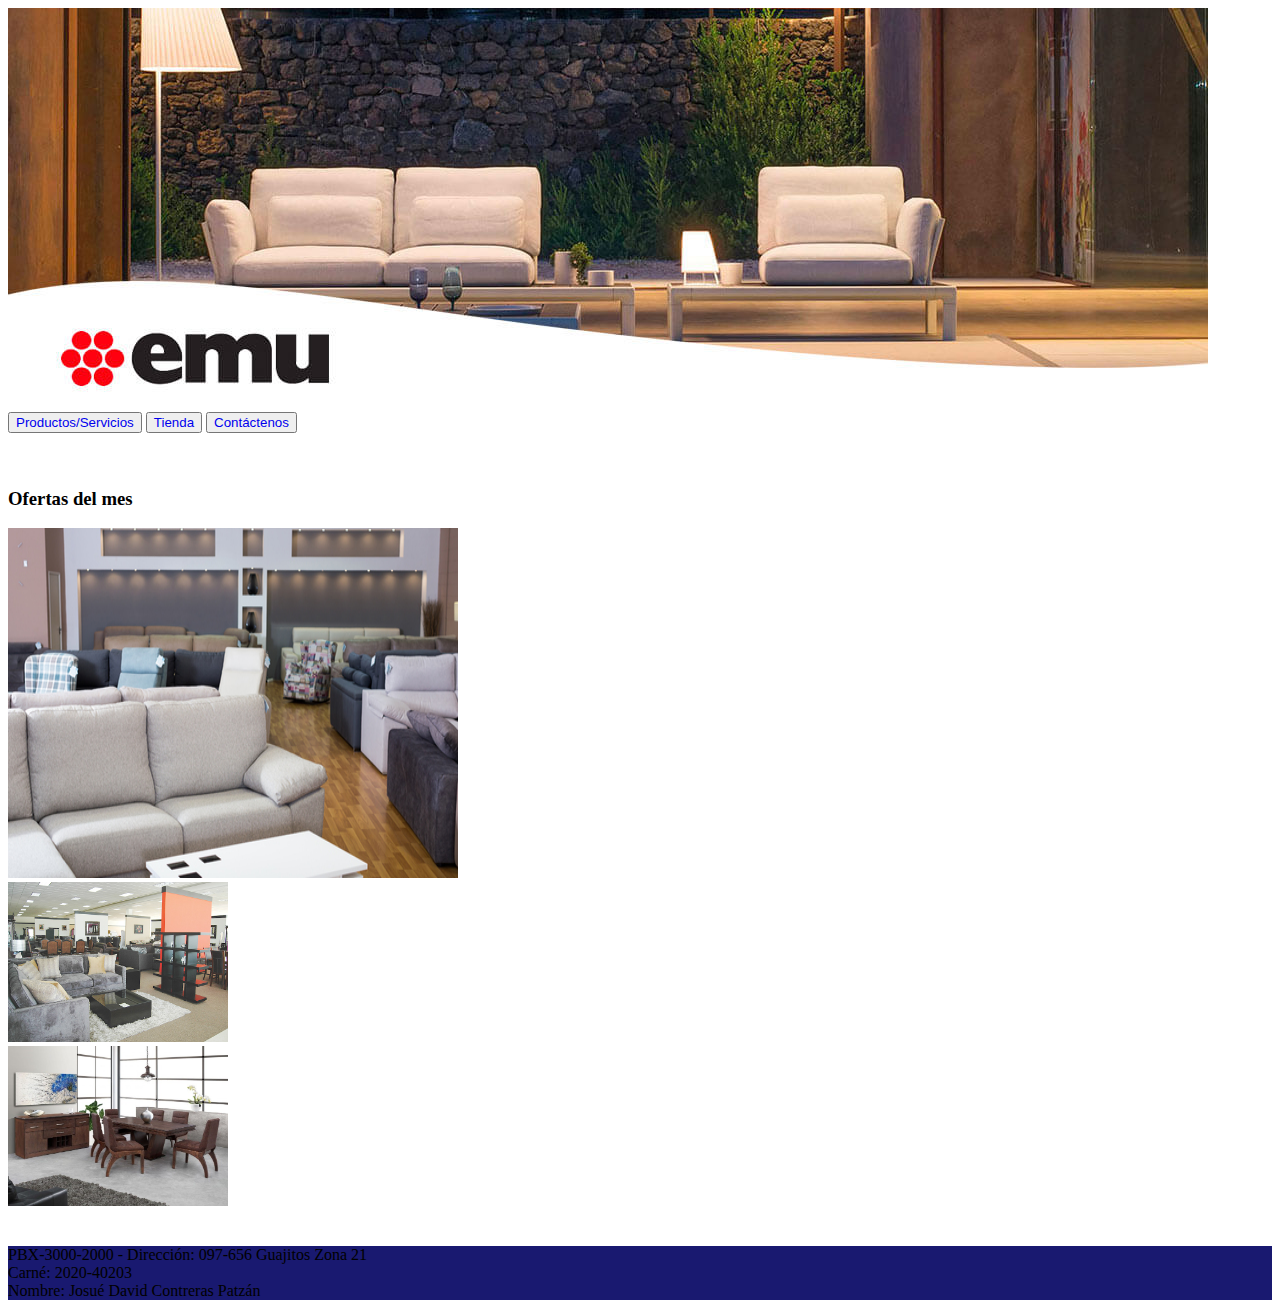
==== index.html @ bce61670 "se subieron los cambios" ====
<!doctype html>
<html lang="es">
  <head>
    <!-- Required meta tags -->
    <meta charset="utf-8">
    <meta name="viewport" content="width=device-width, initial-scale=1">

    <!-- Bootstrap CSS -->
    <link href="https://cdn.jsdelivr.net/npm/bootstrap@5.1.0/dist/css/bootstrap.min.css" rel="stylesheet" integrity="sha384-KyZXEAg3QhqLMpG8r+8fhAXLRk2vvoC2f3B09zVXn8CA5QIVfZOJ3BCsw2P0p/We" crossorigin="anonymous">

    <title>Inicio</title>
  </head>
  <body>
    <div id="carouselExampleSlidesOnly" class="carousel slide" data-bs-ride="carousel">
      <div class="carousel-inner">
        <div class="carousel-item active">
          <img src="img/muebles.jpg" class="d-block w-100" alt="...">
        </div>
      </div>
    </div>

    <div class="btn-group w-100" role="group" aria-label="Basic example">
        <button type="button" class="btn btn-warning"><a href="productos.html" style="text-decoration: none">Productos/Servicios</a></button>
        <button type="button" class="btn btn-info"><a href="tiendas.php" style="text-decoration: none">Tienda</a></button>
        <button type="button" class="btn btn-primary"><a href="contactos.php" style="text-decoration: none">Contáctenos</a></button>
      </div>
      <br><br>
      <div class="container">
        <div class="row">
        <h3>Ofertas del mes</h3>
        </div>
      </div>


      <div class="container">
        <div class="row">
          <div class="col-6" class="row-2">
            <img src="img/muebles1.jpg" class="d-block" width="450px" height="350px">
          </div>
            
            <div class="col-3">
           
              <img src="img/muebles2.jpg" class="d-block" width="220px" height="160px">
            </div>

             <div class="col-3">
        
              <img src="img/muebles3.jpg" class="d-block" width="220px" height="160px">
            </div>   
            
           
      </div>
      </div>
<br><br>


      <footer class="bg-light text-center text-lg-start">
  
        <div class="text-center p-3" style="background-color: midnightblue;">
         
         <div class="container">
           <div class="row">
          <div class="col-6">
          <div class="text-light">PBX-3000-2000 - Dirección: 097-656 Guajitos Zona 21 </div>
        </div>
        <div class="col-2">
          <div class="text-light">Carné: 2020-40203</div>
        </div>
        <div class="col-4">
          <div class="text-light">Nombre: Josué David Contreras Patzán </div>
        </div>
        </div>
          </div>
        </div>
      </footer>
    
            
  







    <script src="https://cdn.jsdelivr.net/npm/bootstrap@5.1.0/dist/js/bootstrap.bundle.min.js" integrity="sha384-U1DAWAznBHeqEIlVSCgzq+c9gqGAJn5c/t99JyeKa9xxaYpSvHU5awsuZVVFIhvj" crossorigin="anonymous"></script>

  </body>
</html>
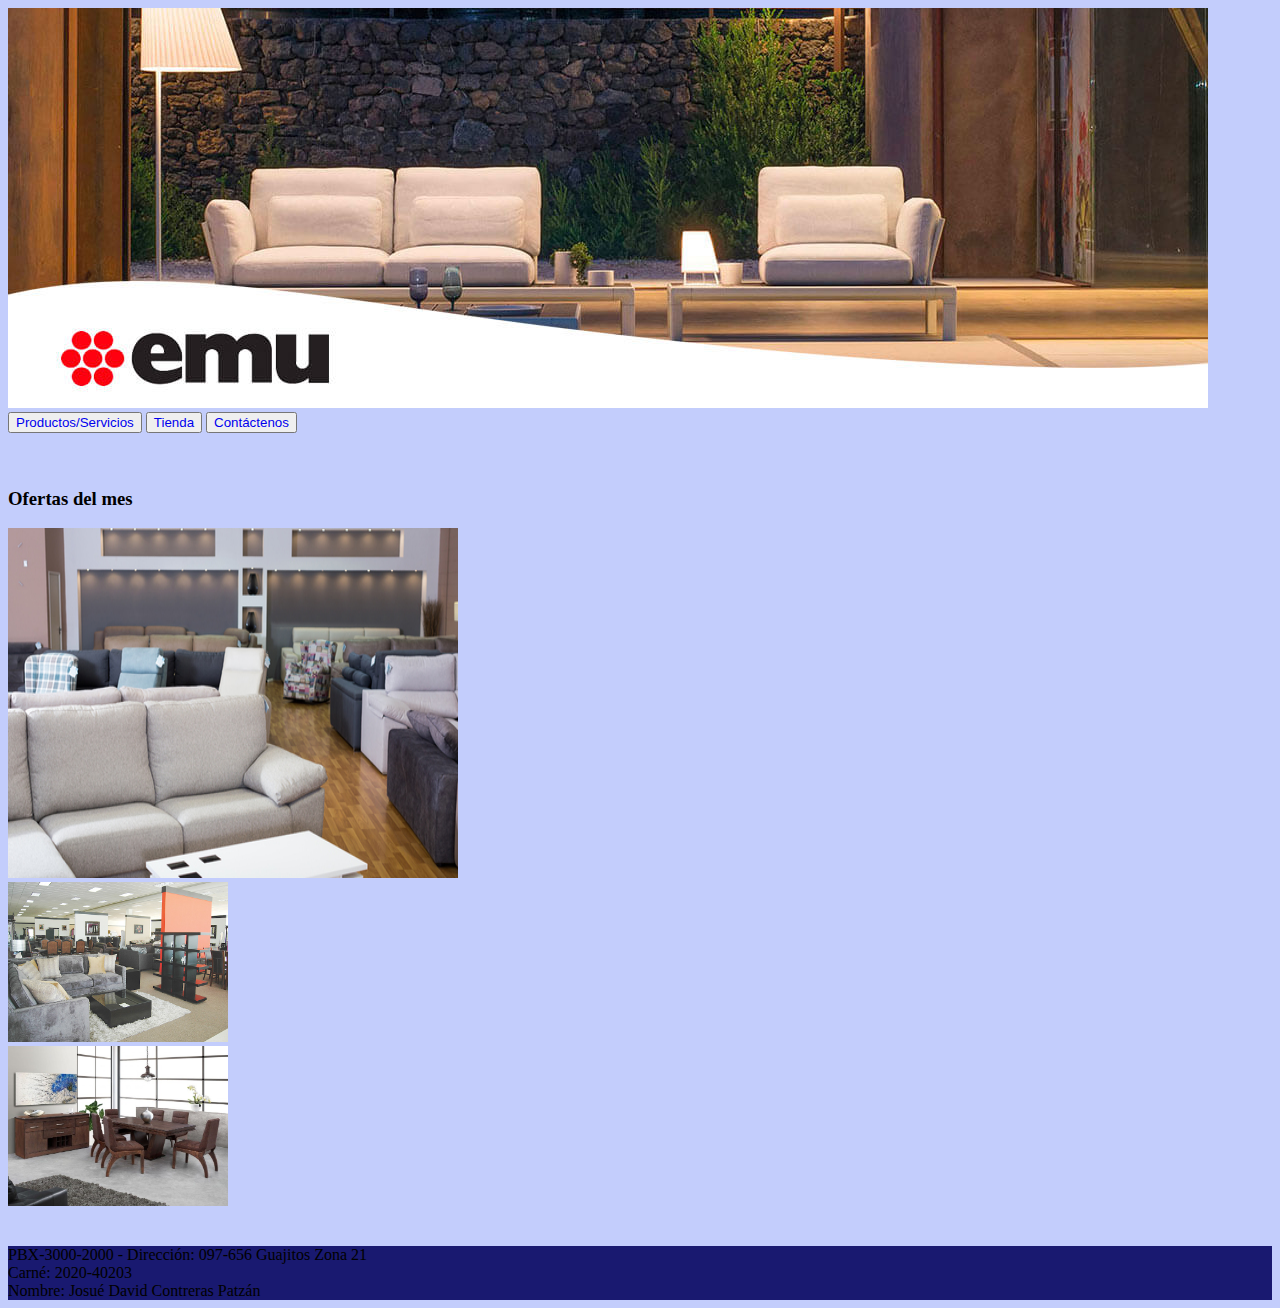
==== commit 614ff700: "se han actualizado los cambios" ====
--- a/index.html
+++ b/index.html
@@ -7,7 +7,7 @@
 
     <!-- Bootstrap CSS -->
     <link href="https://cdn.jsdelivr.net/npm/bootstrap@5.1.0/dist/css/bootstrap.min.css" rel="stylesheet" integrity="sha384-KyZXEAg3QhqLMpG8r+8fhAXLRk2vvoC2f3B09zVXn8CA5QIVfZOJ3BCsw2P0p/We" crossorigin="anonymous">
-
+    <link rel="stylesheet" href="diseño.css">
     <title>Inicio</title>
   </head>
   <body>
@@ -21,8 +21,8 @@
 
     <div class="btn-group w-100" role="group" aria-label="Basic example">
         <button type="button" class="btn btn-warning"><a href="productos.html" style="text-decoration: none">Productos/Servicios</a></button>
-        <button type="button" class="btn btn-info"><a href="tiendas.php" style="text-decoration: none">Tienda</a></button>
-        <button type="button" class="btn btn-primary"><a href="contactos.php" style="text-decoration: none">Contáctenos</a></button>
+        <button type="button" class="btn btn-info"><a href="tiendas.html" style="text-decoration: none">Tienda</a></button>
+        <button type="button" class="btn btn-dark"><a href="contactos.html" style="text-decoration: none">Contáctenos</a></button>
       </div>
       <br><br>
       <div class="container">
@@ -51,6 +51,7 @@
            
       </div>
       </div>
+      
 <br><br>
 
 
--- a/diseño.css
+++ b/diseño.css
@@ -0,0 +1,3 @@
+body{
+    background-color: rgb(195, 205, 252);
+}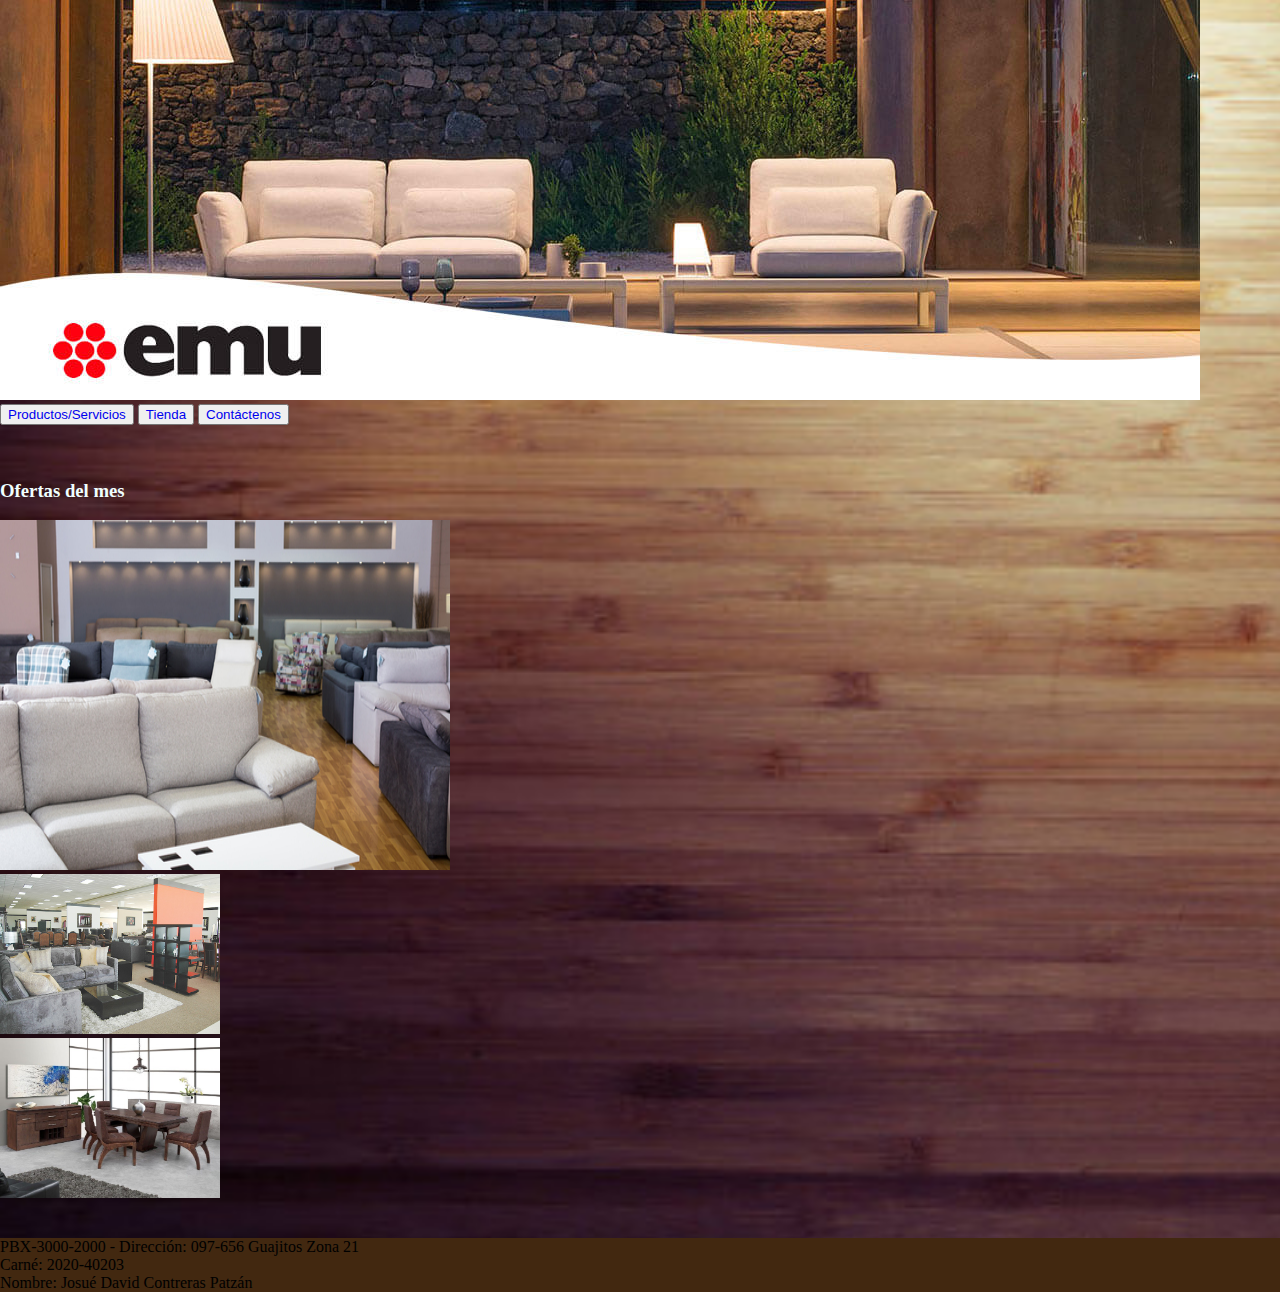
==== commit 08bf6492: "Se han actualizado" ====
--- a/index.html
+++ b/index.html
@@ -22,12 +22,12 @@
     <div class="btn-group w-100" role="group" aria-label="Basic example">
         <button type="button" class="btn btn-warning"><a href="productos.html" style="text-decoration: none">Productos/Servicios</a></button>
         <button type="button" class="btn btn-info"><a href="tiendas.html" style="text-decoration: none">Tienda</a></button>
-        <button type="button" class="btn btn-dark"><a href="contactos.html" style="text-decoration: none">Contáctenos</a></button>
+        <button type="button" class="btn btn-danger"><a href="contactos.html" style="text-decoration: none">Contáctenos</a></button>
       </div>
       <br><br>
       <div class="container">
         <div class="row">
-        <h3>Ofertas del mes</h3>
+        <h3><p style="color: azure">Ofertas del mes</p></h3>
         </div>
       </div>
 
@@ -57,7 +57,7 @@
 
       <footer class="bg-light text-center text-lg-start">
   
-        <div class="text-center p-3" style="background-color: midnightblue;">
+        <div class="text-center p-3" style="background-color: rgb(66, 40, 16);">
          
          <div class="container">
            <div class="row">
--- a/diseño.css
+++ b/diseño.css
@@ -1,3 +1,6 @@
 body{
-    background-color: rgb(195, 205, 252);
+    margin: 0;
+    padding: 0;
+    background: url(img/fondo1.jpg) no-repeat;
+    background-size: cover;
 }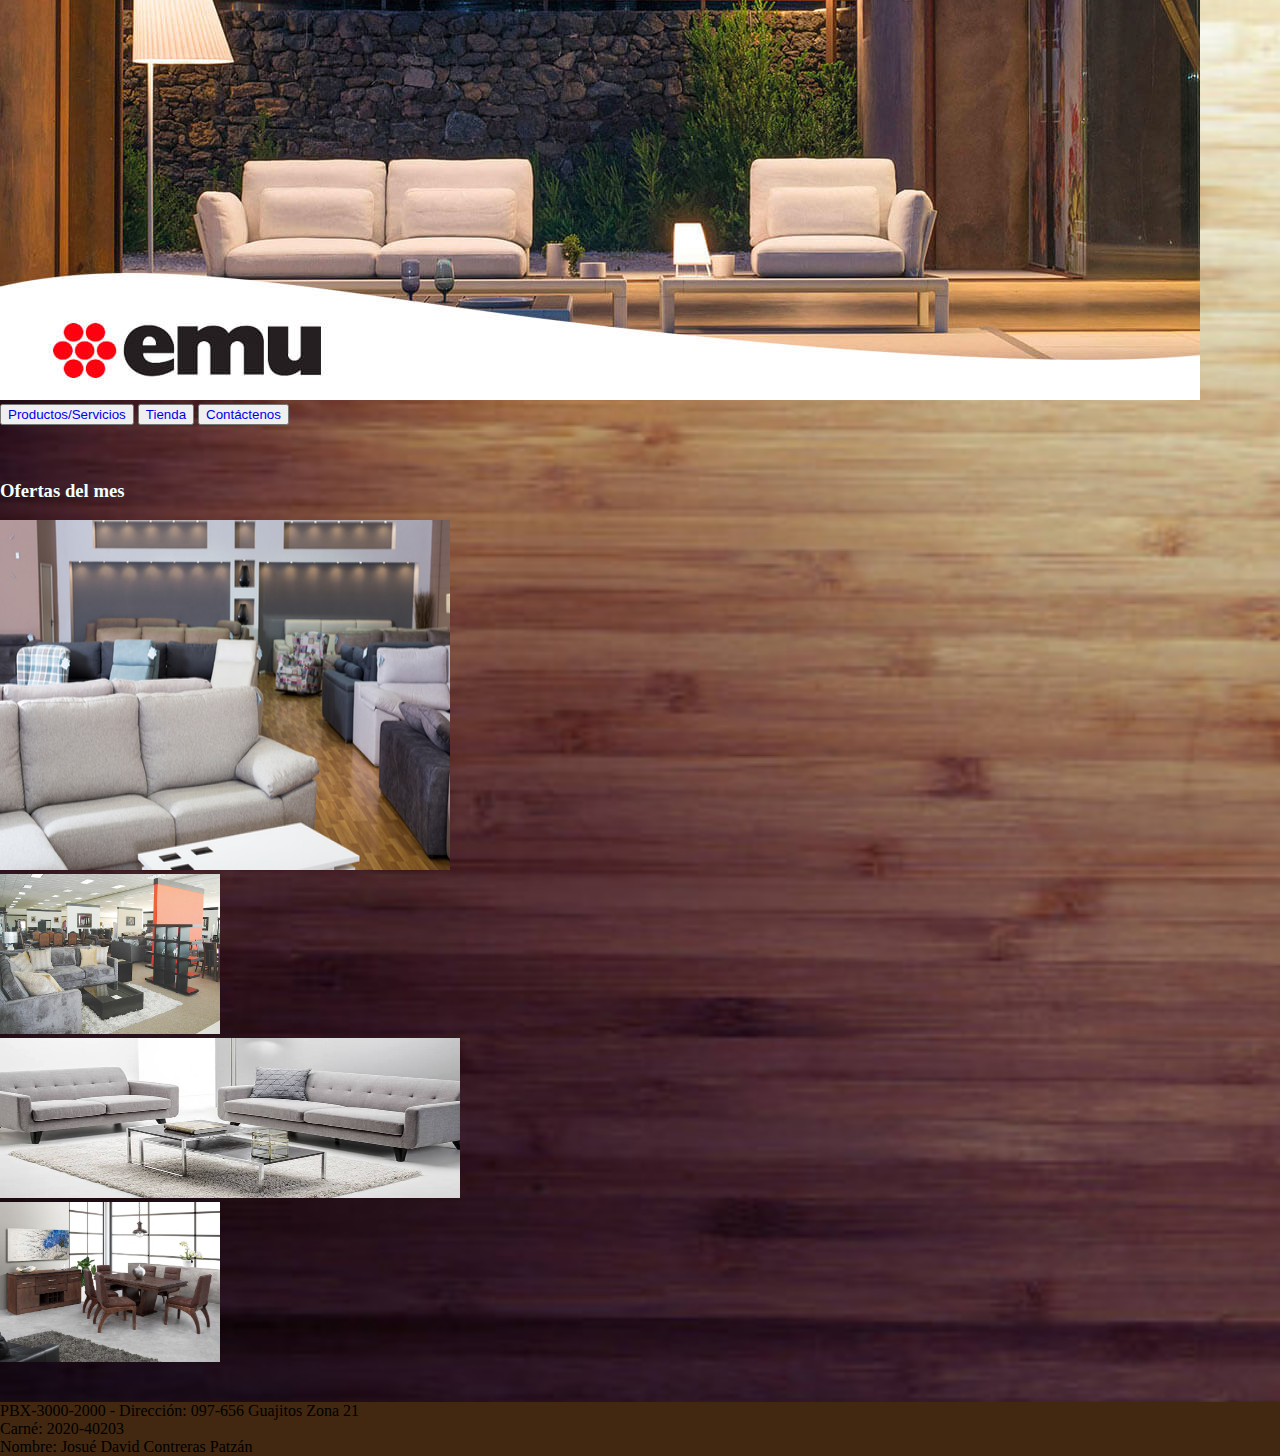
==== commit 98de8c6e: "se actualizo todo" ====
--- a/index.html
+++ b/index.html
@@ -41,6 +41,9 @@
             <div class="col-3">
            
               <img src="img/muebles2.jpg" class="d-block" width="220px" height="160px">
+                <br>
+              <img src="img/muebles4.jpg" class="d-block" width="460px" height="160px">
+              
             </div>
 
              <div class="col-3">
